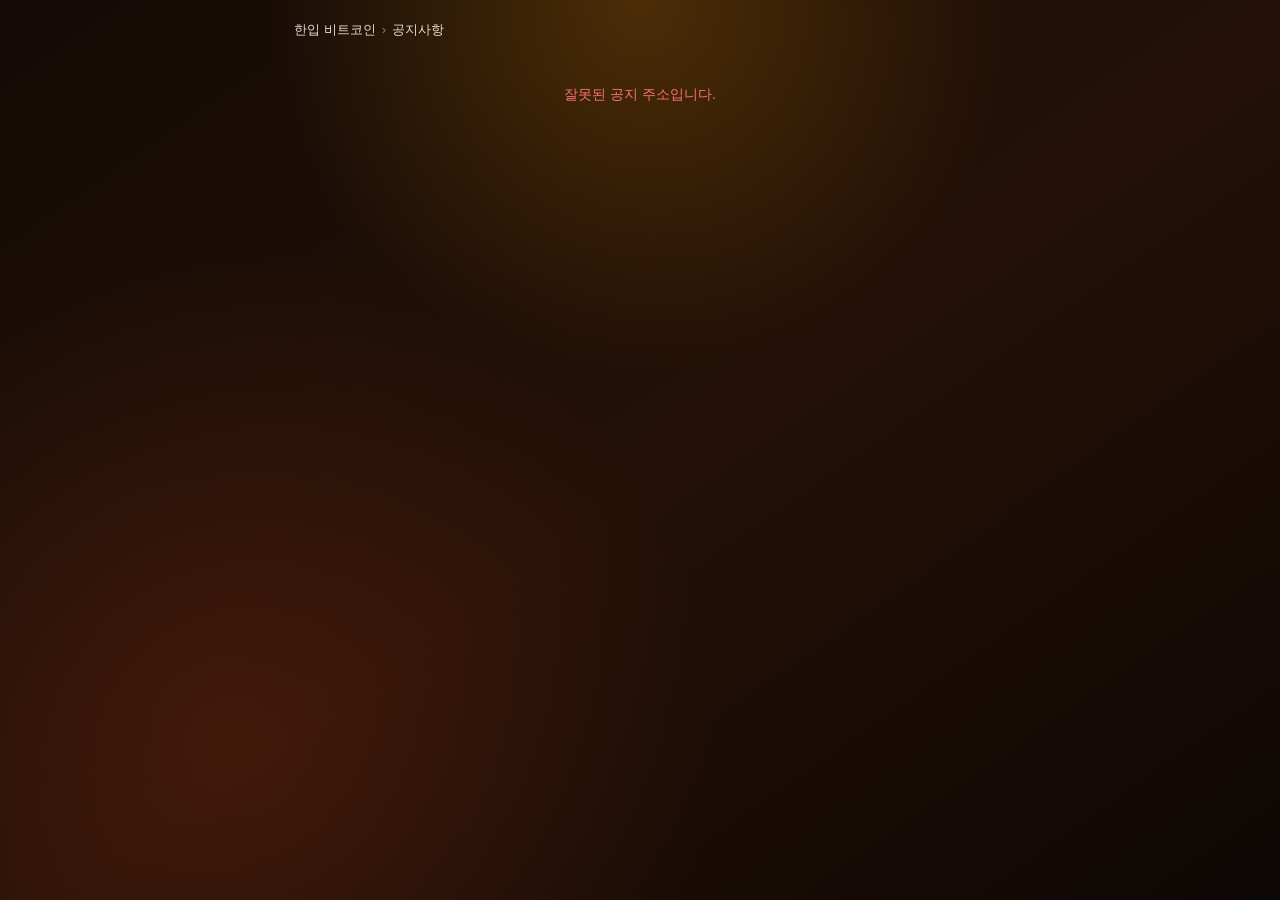
==== notice-detail.html @ 79136fb4 "feat: 한입 비트코인 홈 대시보드 + 공지사항 게시판 앱 그리드 대시보드와 공지사항 게시판의 초기 커밋.  대시보드 - 앱 타일 그리드, 비트코인 시세/김치 프리미엄 티커 - " ====
<!DOCTYPE html>
<html lang="ko">
<head>
<meta charset="UTF-8">
<meta name="viewport" content="width=device-width, initial-scale=1.0">
<title>공지사항 - 한입 비트코인</title>
<link rel="icon" type="image/png" sizes="32x32" href="/assets/icons/favicon-32.png">
<link rel="icon" type="image/png" sizes="64x64" href="/assets/icons/favicon-64.png">
<link rel="apple-touch-icon" sizes="180x180" href="/assets/icons/apple-touch-icon.png">
<meta name="description" content="한입 비트코인 공지사항 상세">
<link rel="stylesheet" href="/assets/notice.css">
</head>
<body>
<div class="bg"></div>
<div class="page">
  <header class="page-header">
    <nav class="breadcrumb" aria-label="이동 경로">
      <a href="/">한입 비트코인</a>
      <span aria-hidden="true">&rsaquo;</span>
      <a href="/notice">공지사항</a>
    </nav>
    <div class="header-actions" id="header-actions"></div>
  </header>

  <div class="state-msg" id="state-msg" hidden></div>

  <article class="notice-detail" id="notice-detail" hidden>
    <h1 class="notice-detail-title" id="notice-title"></h1>
    <div class="notice-detail-meta">
      <span id="notice-date"></span>
      <span class="notice-edited" id="notice-edited" hidden>수정됨</span>
    </div>
    <div class="notice-detail-body" id="notice-body"></div>
  </article>

  <section class="comments" id="comments-section" hidden>
    <h2 class="comments-title">댓글 <span id="comments-count">0</span></h2>
    <ul class="comment-list" id="comment-list"></ul>

    <form class="comment-form" id="comment-form">
      <div class="comment-form-row">
        <input type="text" id="comment-nickname" placeholder="닉네임" maxlength="20" required>
        <input type="password" id="comment-password" placeholder="비밀번호" maxlength="64" required>
      </div>
      <textarea id="comment-body" placeholder="댓글을 입력하세요" maxlength="1000" required></textarea>
      <div class="comment-form-actions">
        <span class="char-count" id="comment-char-count">0 / 1000</span>
        <button type="submit" class="btn btn-primary">등록</button>
      </div>
    </form>
  </section>
</div>
<script src="/assets/notice.js" defer></script>
<script src="/assets/notice-detail.js" defer></script>
</body>
</html>
---- assets/notice.css ----
/* ============================================================
   공지사항 공통 스타일
   index.html 의 다크 브라운/오렌지 톤(#120c08 배경, #fff7ed 글자)을
   그대로 가져와 목록/상세/작성 3개 페이지에서 공유한다.
   모바일 우선: 기본 스타일이 모바일, 720px 이상에서 데스크톱 레이아웃 확장.
   ============================================================ */

:root {
  --bg: #120c08;
  --fg: #fff7ed;
  --fg-muted-88: rgba(255, 247, 237, .88);
  --fg-muted-46: rgba(255, 247, 237, .46);
  --fg-muted-26: rgba(255, 247, 237, .26);
  --accent-1: #f59e0b;
  --accent-2: #d97706;
  --err: #f87171;
  --radius-lg: 22px;
  --radius-md: 16px;
  --radius-sm: 10px;
  --border: rgba(255, 255, 255, .14);
  --surface: rgba(255, 255, 255, .05);
  --surface-strong: rgba(255, 255, 255, .08);
}

* { margin: 0; padding: 0; box-sizing: border-box; }

/* hidden 속성이 클래스에 밀리지 않게 못박는다.
   .admin-login 이나 .pagination 처럼 display 를 지정한 클래스는 브라우저 기본
   스타일시트의 [hidden] { display: none } 을 이겨버려서, JS 로 hidden 을 켜도
   요소가 그대로 보인다. 여기서 한 번 막아두면 이후 추가되는 요소도 안전하다. */
[hidden] { display: none !important; }

html, body { min-height: 100%; }

body {
  font-family: -apple-system, BlinkMacSystemFont, "Segoe UI", sans-serif;
  color: var(--fg);
  background: var(--bg);
  overflow-x: hidden;
  line-height: 1.5;
}

/* index.html 과 동일한 고정 배경 레이어 */
.bg {
  position: fixed; inset: 0; z-index: -1;
  background: radial-gradient(circle at 50% 0%, rgba(245, 158, 11, .22) 0%, transparent 34%),
              radial-gradient(circle at 18% 82%, rgba(124, 45, 18, .34) 0%, transparent 38%),
              linear-gradient(145deg, #140b06 0%, #241006 52%, #0d0705 100%);
}

.page {
  width: 100%;
  max-width: 720px;
  margin: 0 auto;
  padding: 20px 14px 60px;
}

/* ── 헤더 / 이동 경로 ─────────────────────────────────────── */

.page-header {
  display: flex;
  align-items: center;
  justify-content: space-between;
  flex-wrap: wrap;
  gap: 10px;
  margin-bottom: 20px;
}

.breadcrumb {
  display: flex;
  align-items: center;
  gap: 6px;
  font-size: 13px;
  color: var(--fg-muted-46);
}

.breadcrumb a {
  color: var(--fg-muted-88);
  text-decoration: none;
}
.breadcrumb a:hover { color: var(--fg); }

.header-actions {
  display: flex;
  align-items: center;
  gap: 8px;
  flex-wrap: wrap;
}

.page-title {
  font-size: clamp(22px, 4vw, 28px);
  font-weight: 720;
  letter-spacing: -0.6px;
  margin-bottom: 18px;
}

/* ── 버튼 ─────────────────────────────────────────────────── */

.btn {
  display: inline-flex;
  align-items: center;
  justify-content: center;
  gap: 6px;
  height: 38px;
  padding: 0 16px;
  border-radius: var(--radius-sm);
  font-size: 13px;
  font-weight: 600;
  border: 1px solid transparent;
  cursor: pointer;
  text-decoration: none;
  white-space: nowrap;
  transition: filter .15s ease, opacity .15s ease;
}
.btn:hover { filter: brightness(1.08); }
.btn:active { filter: brightness(.94); }

.btn-primary {
  background: linear-gradient(135deg, var(--accent-1), var(--accent-2));
  color: #1a0f02;
}

.btn-ghost {
  background: var(--surface);
  border-color: var(--border);
  color: var(--fg);
}
.btn-ghost:hover { background: var(--surface-strong); }

.btn-danger {
  background: rgba(248, 113, 113, .08);
  border-color: rgba(248, 113, 113, .4);
  color: var(--err);
}
.btn-danger:hover { background: rgba(248, 113, 113, .16); }

.btn-disabled {
  opacity: .32;
  pointer-events: none;
}

.btn-link {
  background: none;
  border: none;
  padding: 0;
  color: var(--fg-muted-46);
  font-size: 12px;
  text-decoration: underline;
  text-underline-offset: 2px;
  cursor: pointer;
}
.btn-link:hover { color: var(--err); }

/* ── 관리자 로그인 (목록 페이지 인라인 폼) ───────────────────── */

.admin-login {
  display: flex;
  flex-direction: column;
  gap: 8px;
  background: var(--surface);
  border: 1px solid var(--border);
  border-radius: var(--radius-md);
  padding: 14px;
  margin-bottom: 18px;
}

.admin-login-row {
  display: flex;
  gap: 8px;
  flex-wrap: wrap;
}

.admin-login-msg {
  font-size: 12px;
  color: var(--err);
}

/* ── 상태 메시지 (로딩/에러/빈 목록) ──────────────────────── */

.state-msg {
  font-size: 14px;
  color: var(--fg-muted-46);
  padding: 24px 4px;
  text-align: center;
}
.state-msg--err { color: var(--err); }

/* ── 공지 목록 ────────────────────────────────────────────── */

.notice-list {
  list-style: none;
  border-top: 1px solid var(--border);
}

.notice-row { border-bottom: 1px solid var(--border); }

.notice-link {
  display: flex;
  align-items: center;
  justify-content: space-between;
  gap: 12px;
  padding: 16px 4px;
  text-decoration: none;
  color: var(--fg);
}
.notice-link:hover .notice-title { color: var(--accent-1); }

.notice-title {
  font-size: 15px;
  font-weight: 600;
  overflow: hidden;
  text-overflow: ellipsis;
  white-space: nowrap;
  transition: color .15s ease;
}

.notice-meta {
  display: flex;
  align-items: center;
  gap: 10px;
  font-size: 12px;
  color: var(--fg-muted-46);
  flex-shrink: 0;
}

/* ── 페이지네이션 ─────────────────────────────────────────── */

.pagination {
  display: flex;
  align-items: center;
  justify-content: center;
  gap: 14px;
  margin-top: 24px;
}

.pagination-info {
  font-size: 13px;
  color: var(--fg-muted-46);
}

/* ── 공지 상세 ────────────────────────────────────────────── */

.notice-detail {
  background: var(--surface);
  border: 1px solid var(--border);
  border-radius: var(--radius-lg);
  padding: 22px 18px;
  margin-bottom: 24px;
}

.notice-detail-title {
  font-size: 20px;
  font-weight: 720;
  letter-spacing: -0.4px;
  margin-bottom: 10px;
}

.notice-detail-meta {
  display: flex;
  align-items: center;
  gap: 8px;
  font-size: 12px;
  color: var(--fg-muted-46);
  padding-bottom: 16px;
  margin-bottom: 16px;
  border-bottom: 1px solid var(--border);
}

.notice-edited {
  color: var(--fg-muted-46);
}
.notice-edited::before { content: '·'; margin-right: 8px; }

.notice-detail-body {
  font-size: 14.5px;
  color: var(--fg-muted-88);
  white-space: pre-wrap;
  word-break: break-word;
}

/* ── 댓글 ─────────────────────────────────────────────────── */

.comments-title {
  font-size: 16px;
  font-weight: 700;
  margin-bottom: 12px;
}
.comments-title span { color: var(--accent-1); }

.comment-list {
  list-style: none;
  margin-bottom: 20px;
}

.comment-row {
  padding: 14px 4px;
  border-bottom: 1px solid var(--border);
}

.comment-head {
  display: flex;
  align-items: center;
  gap: 10px;
  margin-bottom: 6px;
}

.comment-nickname {
  font-size: 13px;
  font-weight: 700;
}

.comment-date {
  font-size: 12px;
  color: var(--fg-muted-26);
  flex: 1;
}

.comment-body {
  font-size: 14px;
  color: var(--fg-muted-88);
  white-space: pre-wrap;
  word-break: break-word;
}

.comment-empty {
  padding: 18px 4px;
  color: var(--fg-muted-46);
  font-size: 13px;
  list-style: none;
}
.comment-empty--err { color: var(--err); }

/* ── 댓글 작성 폼 / 공지 작성 폼 공용 입력 스타일 ─────────── */

.comment-form,
.notice-form {
  display: flex;
  flex-direction: column;
  gap: 10px;
}

.comment-form-row {
  display: flex;
  gap: 8px;
  flex-wrap: wrap;
}

input[type="text"],
input[type="password"],
textarea {
  width: 100%;
  background: var(--surface);
  border: 1px solid var(--border);
  border-radius: var(--radius-sm);
  color: var(--fg);
  font-family: inherit;
  font-size: 14px;
  padding: 10px 12px;
}
input[type="text"]:focus,
input[type="password"]:focus,
textarea:focus {
  outline: none;
  border-color: var(--accent-1);
}
input::placeholder,
textarea::placeholder { color: var(--fg-muted-26); }

.comment-form-row input { flex: 1; min-width: 120px; }

textarea {
  resize: vertical;
  min-height: 80px;
}

.notice-form textarea { min-height: 260px; }

.comment-form-actions {
  display: flex;
  align-items: center;
  justify-content: space-between;
  gap: 10px;
}

.char-count {
  font-size: 11px;
  color: var(--fg-muted-26);
  text-align: right;
}

.form-label {
  font-size: 13px;
  color: var(--fg-muted-46);
  margin-top: 4px;
}

.form-actions {
  display: flex;
  justify-content: flex-end;
  gap: 8px;
  margin-top: 8px;
}

/* ── 토스트 ───────────────────────────────────────────────── */

.notice-toast {
  position: fixed;
  left: 50%;
  bottom: 28px;
  transform: translateX(-50%);
  max-width: calc(100% - 32px);
  padding: 12px 20px;
  border-radius: var(--radius-sm);
  font-size: 13px;
  font-weight: 600;
  text-align: center;
  z-index: 100;
  box-shadow: 0 10px 26px rgba(0,0,0,.34), 0 0 0 1px rgba(255,255,255,.12) inset;
}
.notice-toast--ok {
  background: linear-gradient(135deg, var(--accent-1), var(--accent-2));
  color: #1a0f02;
}
.notice-toast--err {
  background: #2a1210;
  color: var(--err);
  border: 1px solid rgba(248, 113, 113, .4);
}

/* ── 반응형: index.html 브레이크포인트와 동일 ─────────────── */

@media (max-width: 720px) {
  .page { padding: 16px 10px 48px; }
  .notice-detail { padding: 18px 14px; border-radius: 19px; }
  .notice-form textarea { min-height: 200px; }
}

@media (max-width: 420px) {
  .page { padding: 14px 8px 40px; }
  .btn { height: 36px; padding: 0 12px; font-size: 12.5px; }
  .notice-detail { padding: 16px 12px; border-radius: 17px; }
  .comment-form-row { flex-direction: column; }
}
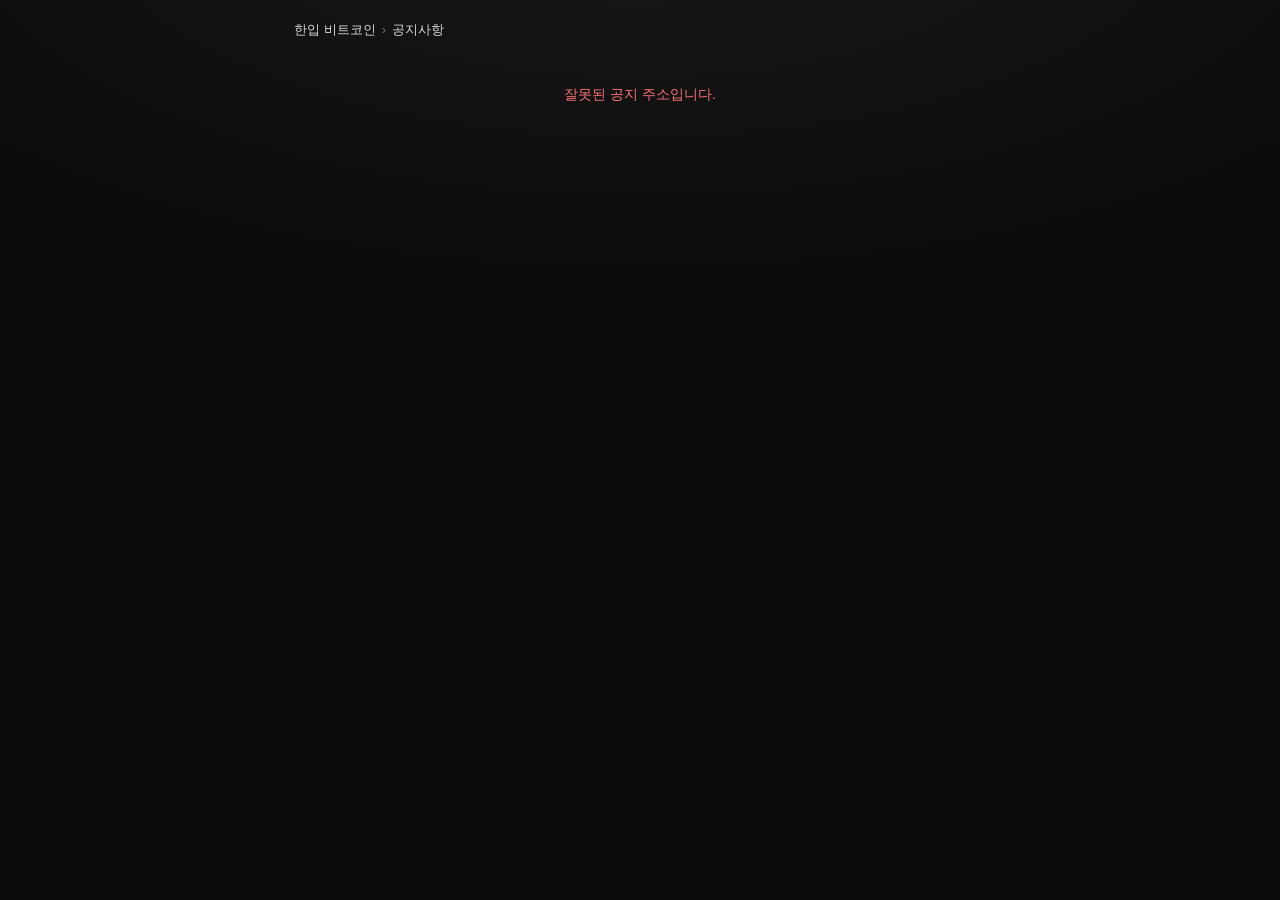
==== commit b02218b0: "fix: canonical 과 og:url 추가, og:image 를 절대 URL 로 www 와 apex 가 같은 오리진을 보고 응답 바이트까지 같다. 검색엔진에는 같은 사이트가 " ====
--- a/notice-detail.html
+++ b/notice-detail.html
@@ -8,6 +8,14 @@
 <link rel="icon" type="image/png" sizes="64x64" href="/assets/icons/favicon-64.png">
 <link rel="apple-touch-icon" sizes="180x180" href="/assets/icons/apple-touch-icon.png">
 <meta name="description" content="한입 비트코인 공지사항 상세">
+<link rel="canonical" href="https://onebitebitcoin.com/notice">
+<meta property="og:type" content="website">
+<meta property="og:url" content="https://onebitebitcoin.com/notice">
+<meta property="og:site_name" content="한입 비트코인">
+<meta property="og:locale" content="ko_KR">
+<meta property="og:title" content="공지사항 - 한입 비트코인">
+<meta property="og:description" content="한입 비트코인 공지사항 상세">
+<meta property="og:image" content="https://onebitebitcoin.com/assets/og/onebite-logo.jpg">
 <link rel="stylesheet" href="/assets/notice.css">
 </head>
 <body>
--- a/assets/notice.css
+++ b/assets/notice.css
@@ -1,23 +1,23 @@
 /* ============================================================
    공지사항 공통 스타일
-   index.html 의 다크 브라운/오렌지 톤(#120c08 배경, #fff7ed 글자)을
+   index.html 의 중성 검정 톤(#0b0b0c 배경, #f4f4f5 글자)을
    그대로 가져와 목록/상세/작성 3개 페이지에서 공유한다.
    모바일 우선: 기본 스타일이 모바일, 720px 이상에서 데스크톱 레이아웃 확장.
    ============================================================ */
 
 :root {
-  --bg: #120c08;
-  --fg: #fff7ed;
-  --fg-muted-88: rgba(255, 247, 237, .88);
-  --fg-muted-46: rgba(255, 247, 237, .46);
-  --fg-muted-26: rgba(255, 247, 237, .26);
+  --bg: #0b0b0c;
+  --fg: #f4f4f5;
+  --fg-muted-88: rgba(244, 244, 245, .88);
+  --fg-muted-46: rgba(244, 244, 245, .44);
+  --fg-muted-26: rgba(244, 244, 245, .26);
   --accent-1: #f59e0b;
   --accent-2: #d97706;
   --err: #f87171;
   --radius-lg: 22px;
   --radius-md: 16px;
   --radius-sm: 10px;
-  --border: rgba(255, 255, 255, .14);
+  --border: rgba(255, 255, 255, .12);
   --surface: rgba(255, 255, 255, .05);
   --surface-strong: rgba(255, 255, 255, .08);
 }
@@ -43,9 +43,8 @@
 /* index.html 과 동일한 고정 배경 레이어 */
 .bg {
   position: fixed; inset: 0; z-index: -1;
-  background: radial-gradient(circle at 50% 0%, rgba(245, 158, 11, .22) 0%, transparent 34%),
-              radial-gradient(circle at 18% 82%, rgba(124, 45, 18, .34) 0%, transparent 38%),
-              linear-gradient(145deg, #140b06 0%, #241006 52%, #0d0705 100%);
+  background: radial-gradient(120% 75% at 50% -12%, rgba(255, 255, 255, .055) 0%, transparent 62%),
+              #0b0b0c;
 }
 
 .page {
